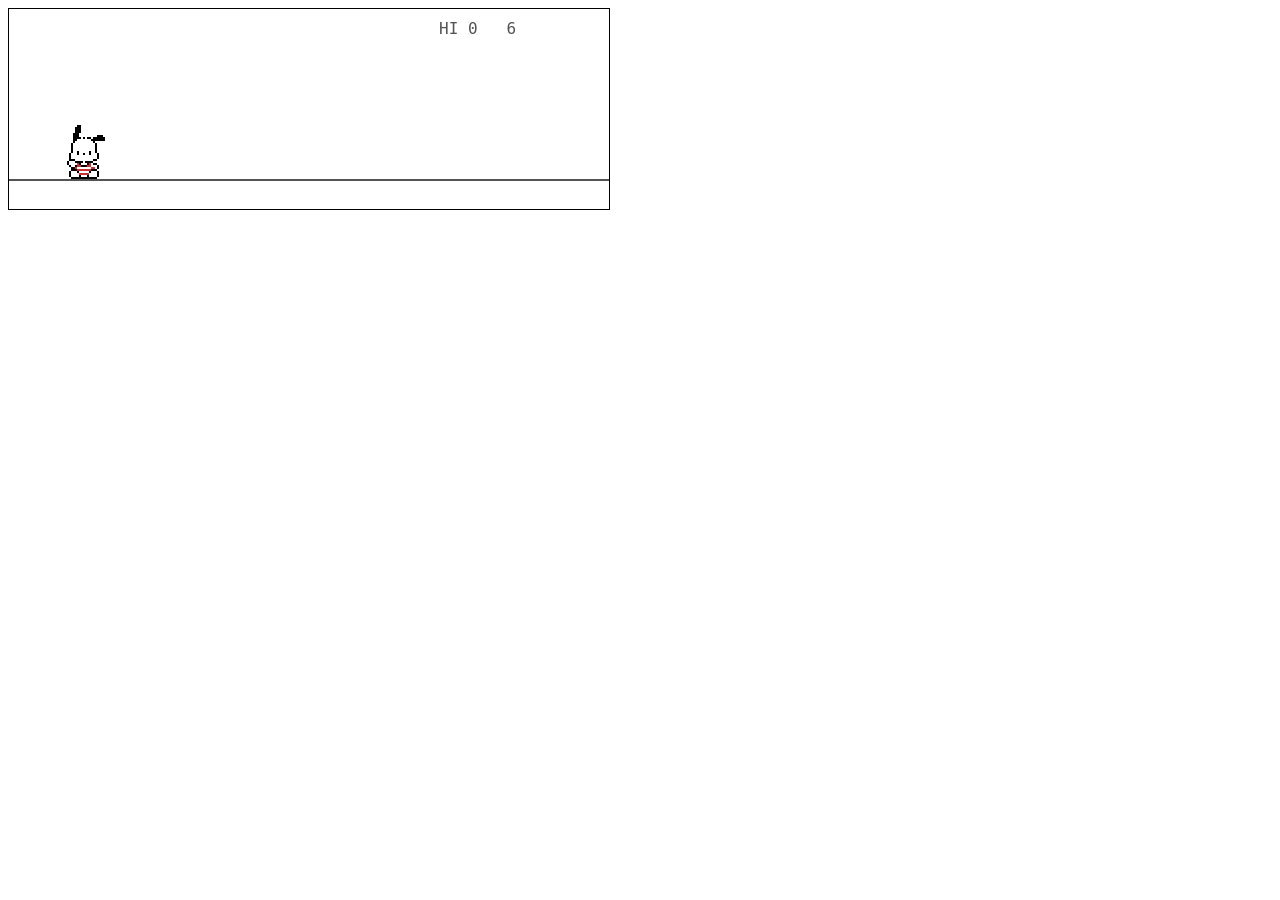
==== trex-game/index.html @ 0b6bf988 "Add Pochacco Runner game in trex-game/ Browser endless-runner built with HTML5 canvas and JavaScript" ====
<!DOCTYPE html>
<html>
<head>
  <meta charset="utf-8">
  <title>Pochacco Runner</title>
</head>
<body>
  <canvas id="game" width="600" height="200" style="border:1px solid black"></canvas>
  <script src="game.js"></script>
</body>
</html>
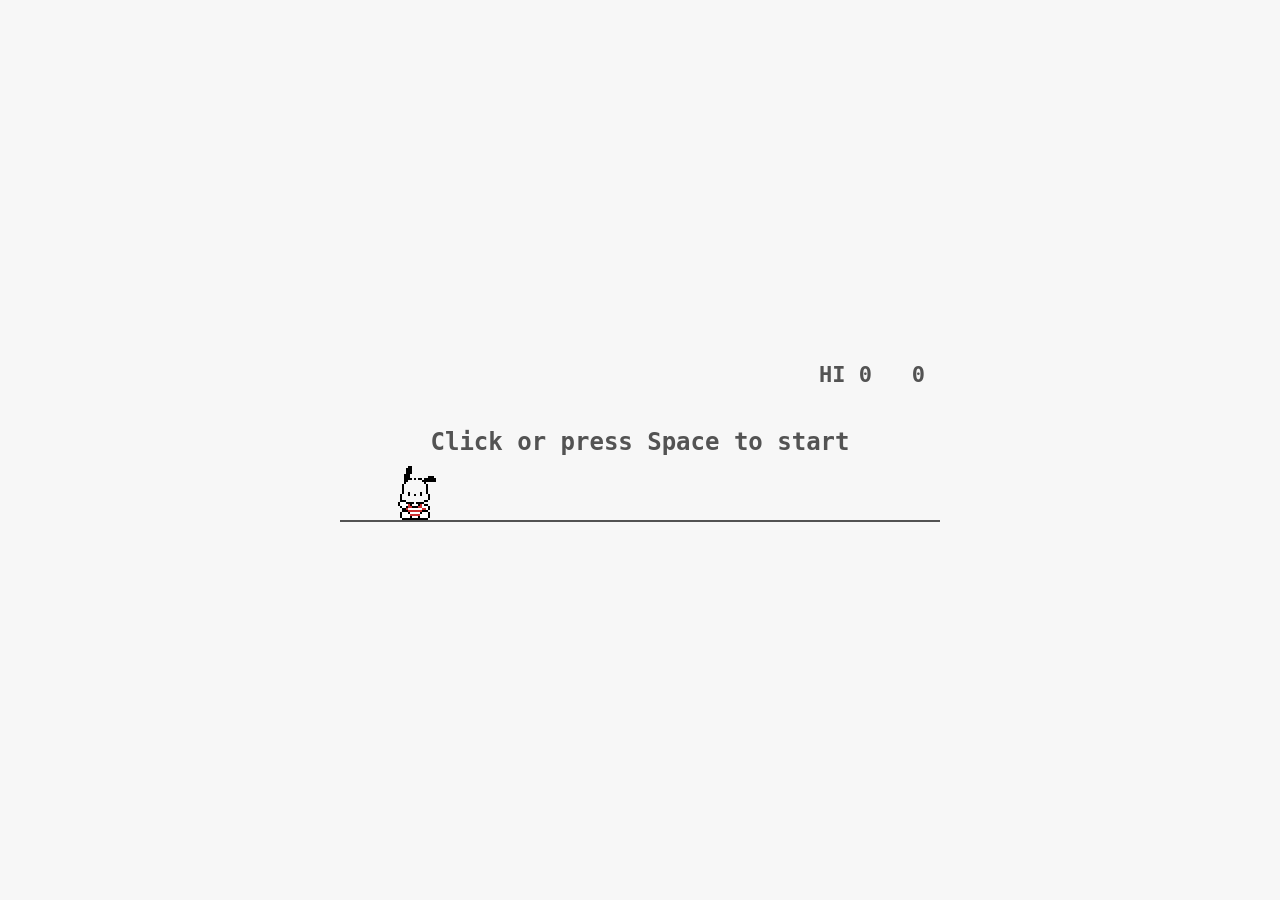
==== commit bb932555: "Embed Pochacco Runner in a side card on the homepage - About section: new "Take a break" card under " ====
--- a/trex-game/index.html
+++ b/trex-game/index.html
@@ -1,11 +1,29 @@
 <!DOCTYPE html>
-<html>
+<html lang="en">
 <head>
   <meta charset="utf-8">
+  <meta name="viewport" content="width=device-width, initial-scale=1">
   <title>Pochacco Runner</title>
+  <style>
+    html, body { margin: 0; background: #f7f7f7; }
+    body {
+      min-height: 100vh;
+      display: flex;
+      justify-content: center;
+      align-items: center;
+    }
+    canvas {
+      display: block;
+      width: 100%;
+      max-width: 600px;
+      height: auto;
+      cursor: pointer;
+      touch-action: manipulation;   /* no double-tap zoom on phones */
+    }
+  </style>
 </head>
 <body>
-  <canvas id="game" width="600" height="200" style="border:1px solid black"></canvas>
+  <canvas id="game" width="600" height="200"></canvas>
   <script src="game.js"></script>
 </body>
 </html>
